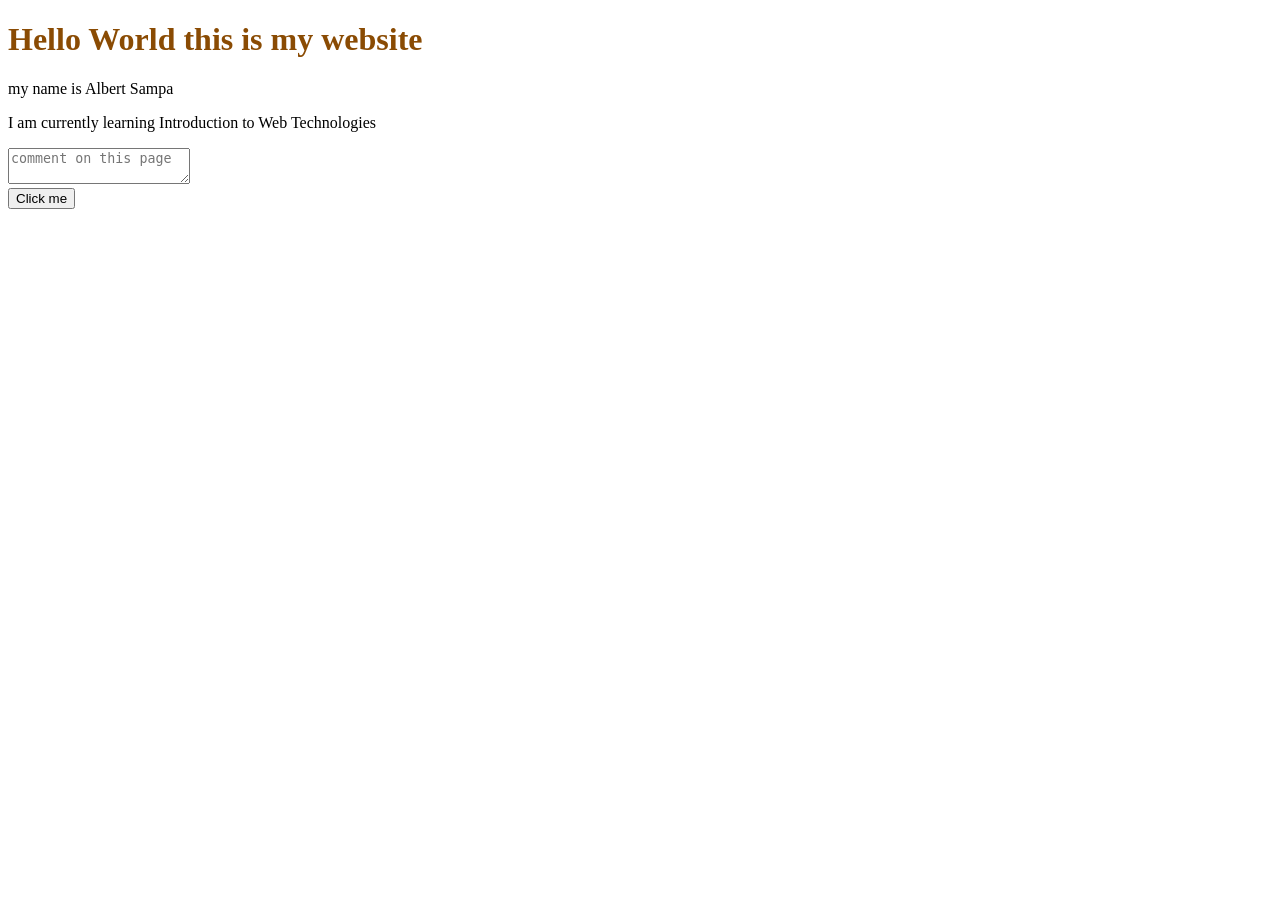
==== activity 1_backup.html @ 6b98155a "Add activity 1 backup HTML file with initial content and structure" ====
<!DOCTYPE html>
<html lang="en">
<head>
    <meta charset="UTF-8">
    <meta name="viewport" content="width=device-width, initial-scale=1.0">
    <title>my website this is my website</title>
</head>
<body>
    <h1 style="color: rgb(138, 75, 3);">Hello World this is my website</h1>
    <p> my name is Albert Sampa</p>
    <p> I am currently learning Introduction to Web Technologies</p>
    <textarea placeholder="comment on this page"></textarea>

    <br>
        <button>Click me</button>


</body>
</html>
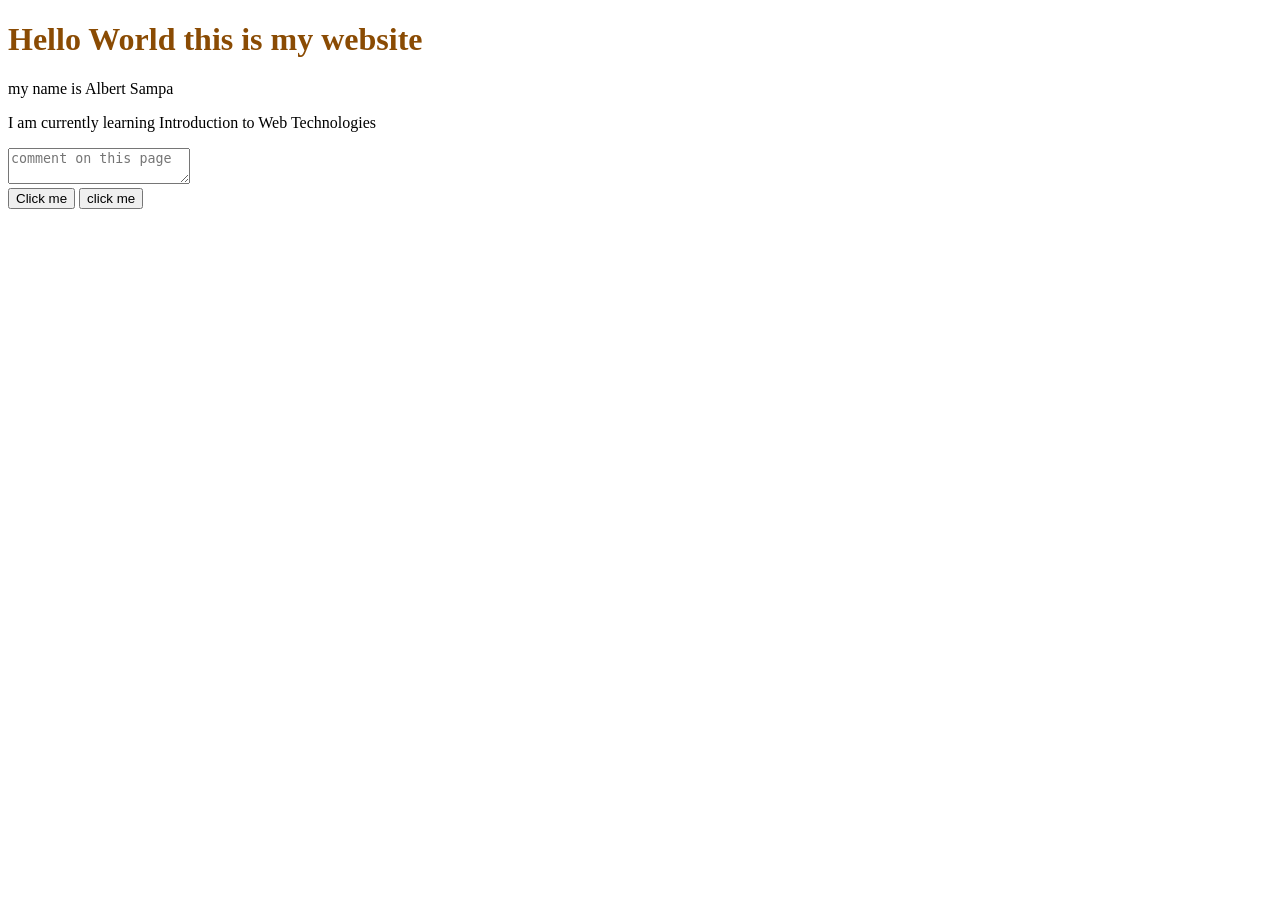
==== commit d8d8ddd3: "few changes in text fonts, web page color and web layout" ====
--- a/activity 1_backup.html
+++ b/activity 1_backup.html
@@ -13,6 +13,7 @@
 
     <br>
         <button>Click me</button>
+        <button>click me</button>
 
 
 </body>
